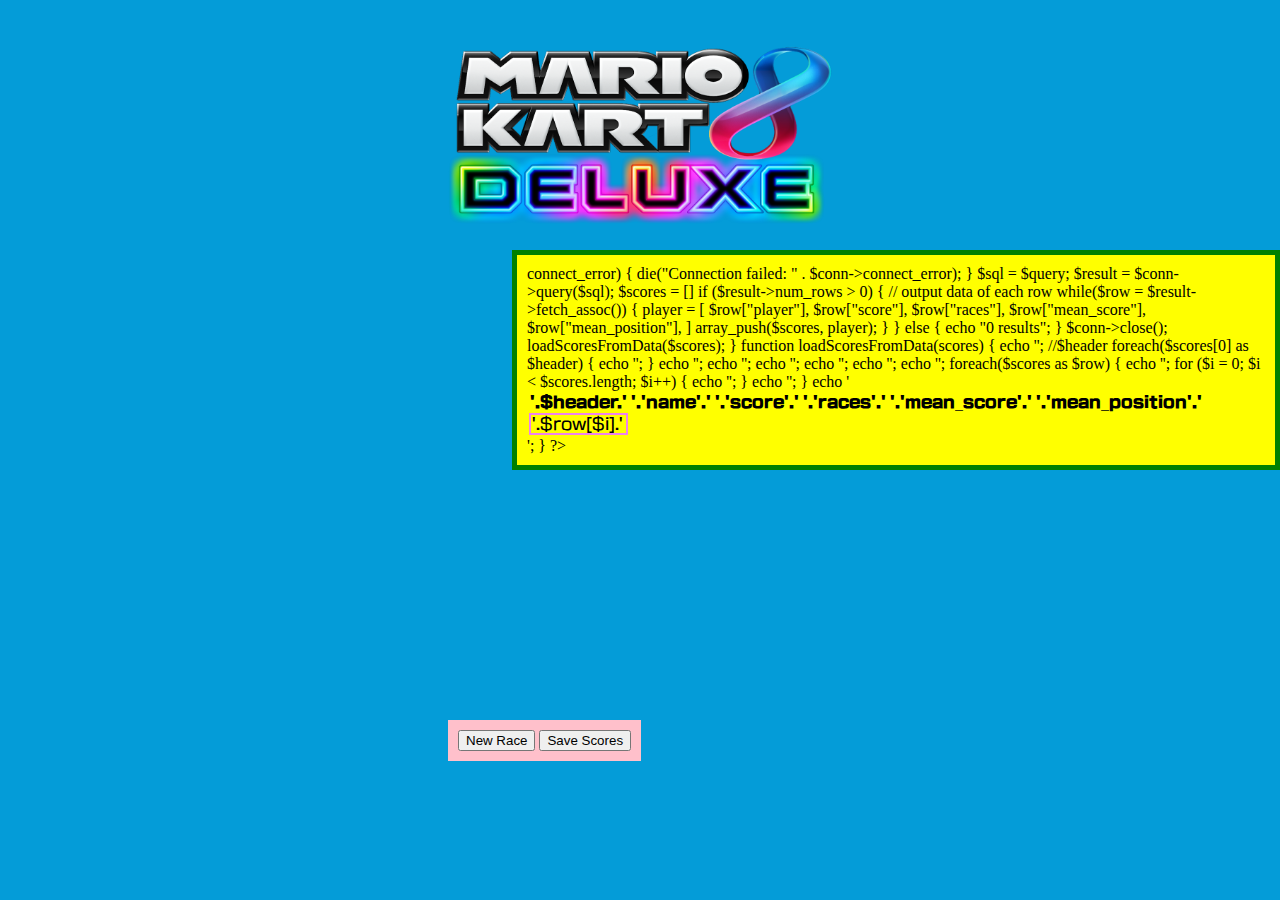
==== scoreboardKart.html @ 521aa18a "display works" ====
<html>
    <head>
        <title>Scoreboard</title>
        <link rel="stylesheet" type="text/css" href="css/styles.css">
        <script src="js/javascripts.js" type="text/javascript"></script>
        <script src="js/jquery-3.6.0.js"></script>

        <style>
            @font-face { font-family: "MarioKart"; src: url('fonts/mario_kart_regular.otf'); } 
            @font-face { font-family: "MarioKart"; font-weight: bold; src: url('fonts/mario_kart_bold.otf');}

          </style>
    </head>
    <body onload="loadScores();" ontimeupdate="loadScores();">
        <div id="logoDiv">
            <img id="logoImage" src="img/mario-kart-8-logo.png" alt="The Mario Kart 8 Deluxe logo">
        </div>
        <div id="buttons">
            <button id="newRaceButton" onclick="switchScreen();">New Race</button>
            <button id="saveScoresButton" onclick="saveScores();">Save Scores</button>
        </div>

        <div>
            <?php include 'php/loadTable.php';?>
        </div>

        <div class="shown" id="scoreboard">
        </div>
        

        <div class="hidden" id="addRace">
            <form action="php/addRace.php">            
                <label for="user1">Name: </label>
                <input id="user1" type="text" value="Chris">
                <label for="score1">Score: </label>
                <input id="score1" type="number" value="90">
                <input id="position1" type="number" value="1">
                <hr>
                <label for="user2">Name: </label>   
                <input id="user2" type="text">
                <label for="score2">Score: </label>
                <input id="score2" type="number">
                <hr>
                <label for="user3">Name: </label>
                <input id="user3" type="text">
                <label for="score3">Score: </label>
                <input id="score3" type="number">
                <hr>
                <label for="user4">Name: </label>
                <input id="user4" type="text">
                <label for="score4">Score: </label>
                <input id="score4" type="number">
                <hr>

                <button id="submitNewRace" onclick="addRace();">Add Race</button>
                <button id="backButtonAdd" onclick="switchClear();">Back</button>
            </form>
        </div> 
    </body>
</html>
---- css/styles.css ----
.hidden{
    display: none;
}

th {
    font-family: "MarioKart";

}

tr {
    font-family: "MarioKart";
}

td {
    border: 2px solid violet;
}

#scoreboard {
    position: absolute;
    left: 40%;
    top: 40%;
    transform: translate(0, -50%);
    border: 5px solid green;
    background-color: #FFFF00;
    padding: 10px;
}

#buttons {
    position: absolute;
    left: 35%;
    top: 80%;
    background-color: pink;
    padding: 10px;
}

html {
    background-color: 049CD8;
}

#addRace {
    position: absolute;
    left: 35%;
    top: 30%;
    transform: translate(0, -50%);
    border: 5px solid green;
    background-color: #FFFF00;
    padding: 10px;
}

#logoImage {
    width: 30%;
    height: auto;
    position: absolute;
    left: 35%;
    top: 15%;
    transform: translate(0, -50%);
}
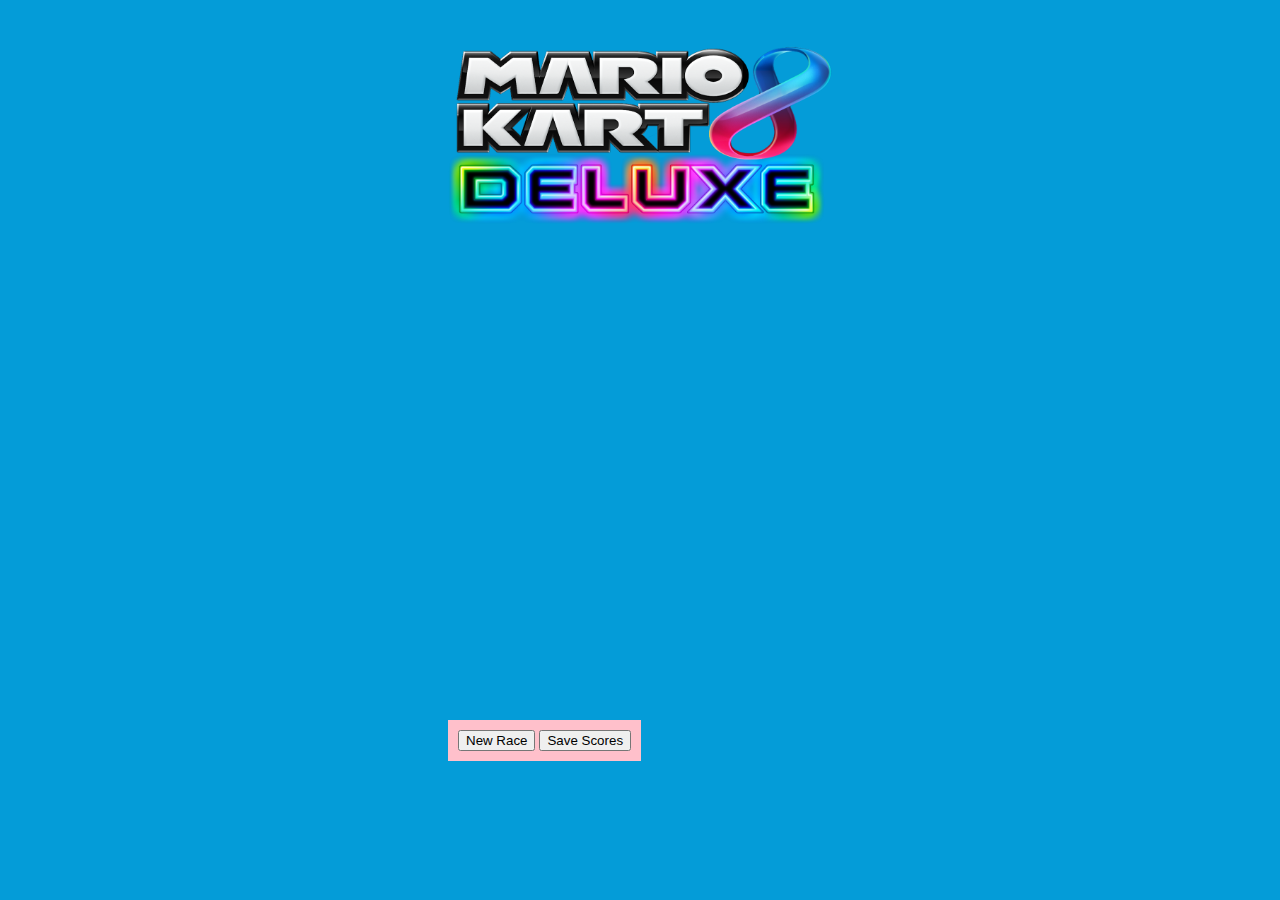
==== commit 4c15b06e: "table format" ====
--- a/scoreboardKart.html
+++ b/scoreboardKart.html
@@ -23,38 +23,50 @@
         <div>
             <?php include 'php/loadTable.php';?>
         </div>
+        
+        <div class="hidden" id="addRace">
+            <form action="php/addRace.php" method="POST">            
+                <table id="addRaceTable">
+                    <tr>
+                        <td>Player: </td>
+                        <td><input name="player1" type="text" value="Chris"></td>
+                        <td>Score: </td>
+                        <td><input name="score1" type="number" value=90></td>
+                        <td>Position: </td>
+                        <td><input name="position1" type="number" value="1"></td>
+                    </tr>
+                    <tr>
+                        <td>Player: </td>
+                        <td><input name="player2" type="text"></td>
+                        <td>Score: </td>
+                        <td><input name="score2" type="number" value=0></td>
+                        <td>Position: </td>
+                        <td><input name="position2" type="number"></td>
+                    </tr>
+                    <tr>
+                        <td>Player: </td>
+                        <td><input name="player3" type="text"></td>
+                        <td>Score: </td>
+                        <td><input name="score3" type="number" value=0></td>
+                        <td>Position: </td>
+                        <td><input name="position3" type="number"></td>
+                    </tr>
+                    <tr>
+                        <td>Player: </td>
+                        <td><input name="player4" type="text"></td>
+                        <td>Score: </td>
+                        <td><input name="score4" type="number" value=0></td>
+                        <td>Position: </td>
+                        <td><input name="position4" type="number"></td>
+                    </tr>
+                    <tr>
+                        <td><input type="submit" value="Submit" name="submit"></td>
+                    </tr>
+                </table>
 
-        <div class="shown" id="scoreboard">
-        </div>
-        
+            </form>
 
-        <div class="hidden" id="addRace">
-            <form action="php/addRace.php">            
-                <label for="user1">Name: </label>
-                <input id="user1" type="text" value="Chris">
-                <label for="score1">Score: </label>
-                <input id="score1" type="number" value="90">
-                <input id="position1" type="number" value="1">
-                <hr>
-                <label for="user2">Name: </label>   
-                <input id="user2" type="text">
-                <label for="score2">Score: </label>
-                <input id="score2" type="number">
-                <hr>
-                <label for="user3">Name: </label>
-                <input id="user3" type="text">
-                <label for="score3">Score: </label>
-                <input id="score3" type="number">
-                <hr>
-                <label for="user4">Name: </label>
-                <input id="user4" type="text">
-                <label for="score4">Score: </label>
-                <input id="score4" type="number">
-                <hr>
-
-                <button id="submitNewRace" onclick="addRace();">Add Race</button>
-                <button id="backButtonAdd" onclick="switchClear();">Back</button>
-            </form>
+            <button id="backButtonAdd" onclick="switchClear();">Back</button>
         </div> 
     </body>
-</html>+</html>
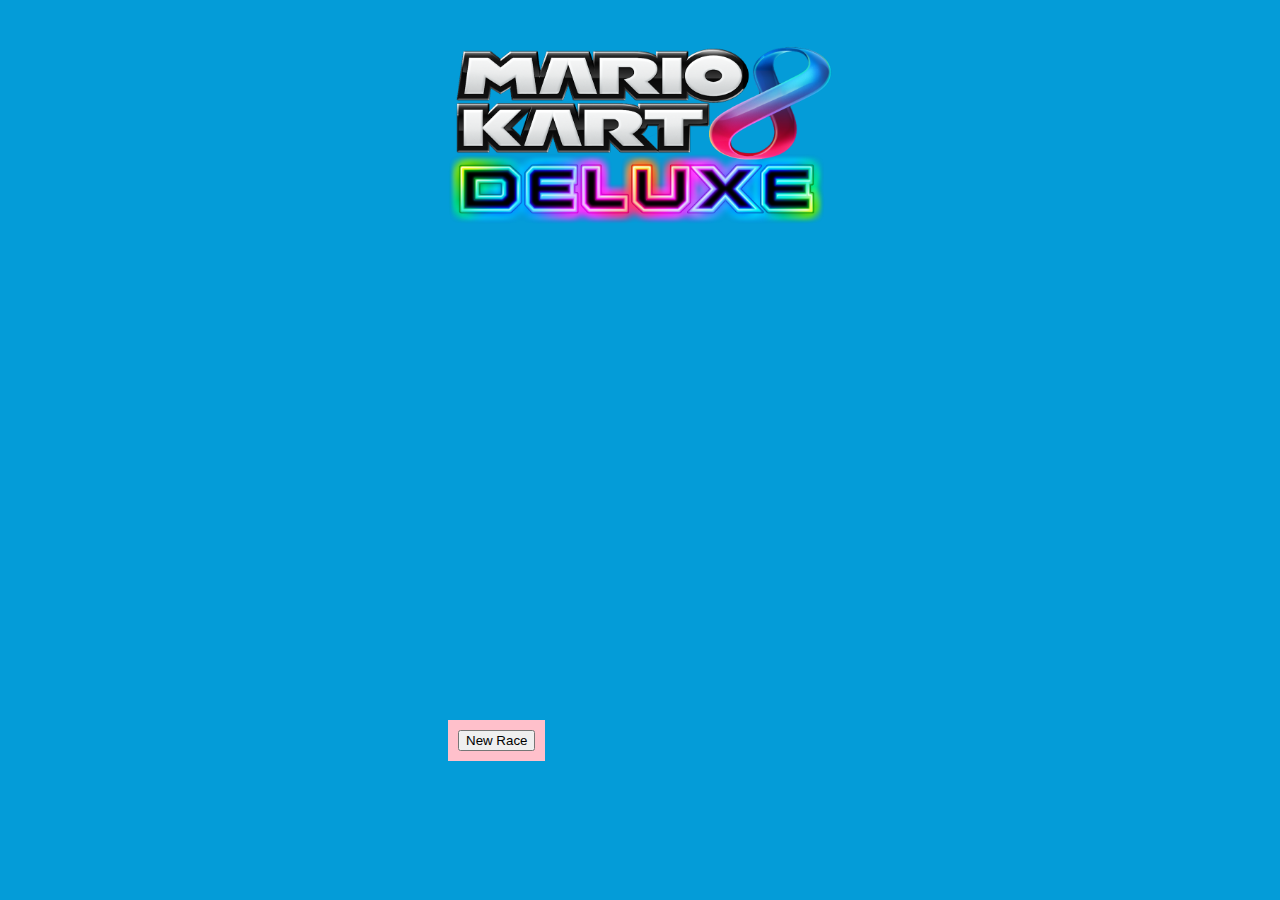
==== commit 112134be: "buttons etc" ====
--- a/scoreboardKart.html
+++ b/scoreboardKart.html
@@ -11,13 +11,12 @@
 
           </style>
     </head>
-    <body onload="loadScores();" ontimeupdate="loadScores();">
+    <bod>
         <div id="logoDiv">
             <img id="logoImage" src="img/mario-kart-8-logo.png" alt="The Mario Kart 8 Deluxe logo">
         </div>
         <div id="buttons">
             <button id="newRaceButton" onclick="switchScreen();">New Race</button>
-            <button id="saveScoresButton" onclick="saveScores();">Save Scores</button>
         </div>
 
         <div>
@@ -29,35 +28,35 @@
                 <table id="addRaceTable">
                     <tr>
                         <td>Player: </td>
-                        <td><input name="player1" type="text" value="Chris"></td>
+                        <td><input id="player1" name="player1" type="text" value="Chris"></td>
                         <td>Score: </td>
-                        <td><input name="score1" type="number" value=90></td>
+                        <td><input id="score1" name="score1" type="number" value=90></td>
                         <td>Position: </td>
-                        <td><input name="position1" type="number" value="1"></td>
+                        <td><input id="position1" name="position1" type="number" value="1"></td>
                     </tr>
                     <tr>
                         <td>Player: </td>
-                        <td><input name="player2" type="text"></td>
+                        <td><input id="player2" name="player2" type="text"></td>
                         <td>Score: </td>
-                        <td><input name="score2" type="number" value=0></td>
+                        <td><input id="score2" name="score2" type="number" value=0></td>
                         <td>Position: </td>
-                        <td><input name="position2" type="number"></td>
+                        <td><input id="position2" name="position2" type="number"></td>
                     </tr>
                     <tr>
                         <td>Player: </td>
-                        <td><input name="player3" type="text"></td>
+                        <td><input id="player3" name="player3" type="text"></td>
                         <td>Score: </td>
-                        <td><input name="score3" type="number" value=0></td>
+                        <td><input id="score3" name="score3" type="number" value=0></td>
                         <td>Position: </td>
-                        <td><input name="position3" type="number"></td>
+                        <td><input id="position3" name="position3" type="number"></td>
                     </tr>
                     <tr>
                         <td>Player: </td>
-                        <td><input name="player4" type="text"></td>
+                        <td><input id="player4" name="player4" type="text"></td>
                         <td>Score: </td>
-                        <td><input name="score4" type="number" value=0></td>
+                        <td><input id="score4" name="score4" type="number" value=0></td>
                         <td>Position: </td>
-                        <td><input name="position4" type="number"></td>
+                        <td><input id="position4" name="position4" type="number"></td>
                     </tr>
                     <tr>
                         <td><input type="submit" value="Submit" name="submit"></td>
